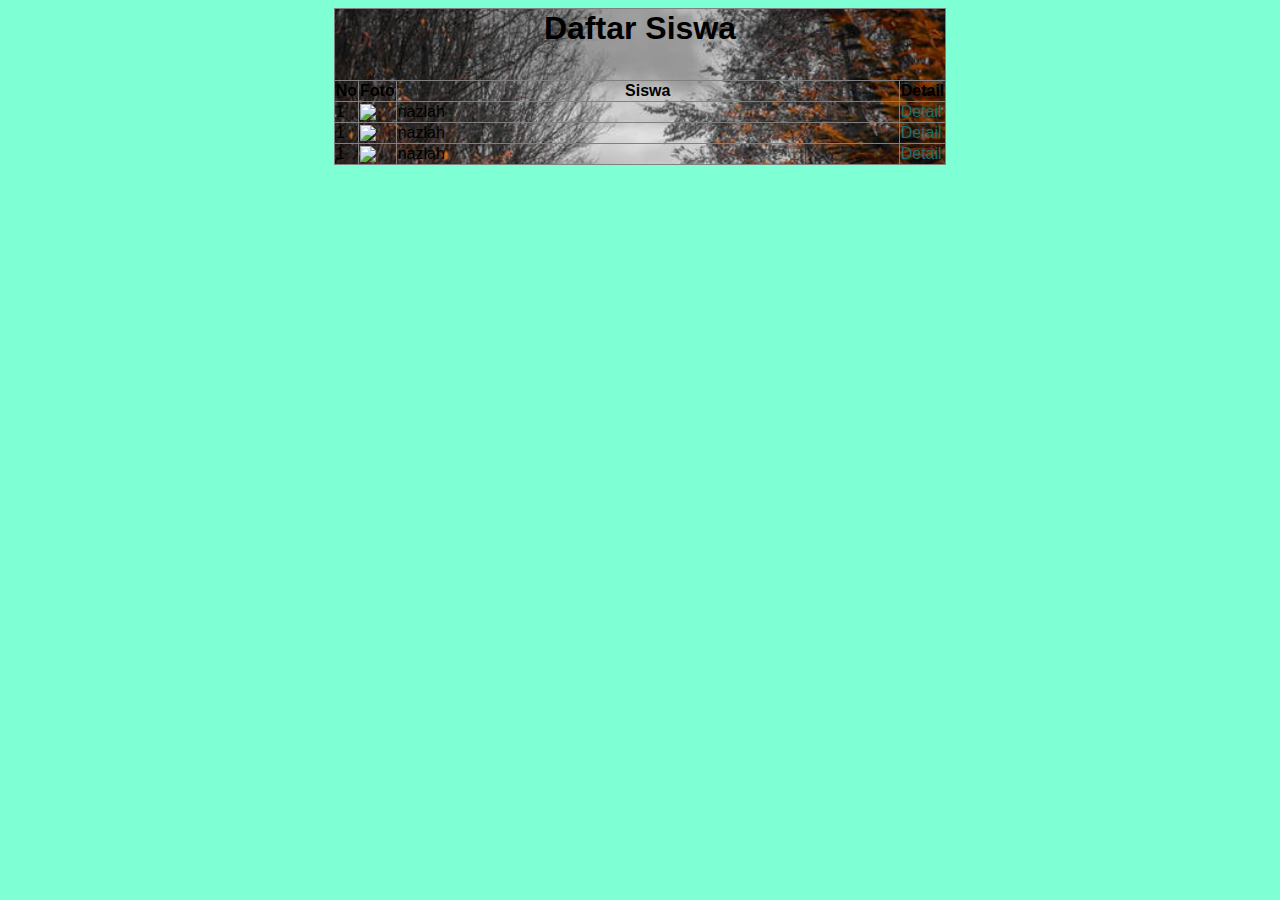
==== belajar_css.html @ 4a74545f "push pertama tugas dua" ====
<html>
  <head>
    <title>Daftar Siswa</title>
    <link href="styles.css" rel="stylesheet" />
  </head>
  <body>
    <table border="1" align="center" id="table-siswa">
      <tr>
        <th colspan="4">
          <h3>Daftar Siswa</h3>
        </th>
      </tr>
      <tr>
        <th>No</th>
        <th>Foto</th>
        <th width="500">Siswa</th>
        <th>Detail</th>
      </tr>
      <tr>
        <td>1</td>
        <td><img src="https://i.pravatar.cc/150?img=8" /></td>
        <td>nazlah</td>
        <td><a href="#" class="link">Detail</a></td>
      </tr>
      <tr>
        <td>1</td>
        <td><img src="https://i.pravatar.cc/150?img=8" /></td>
        <td>nazlah</td>
        <td><a href="#" class="link">Detail</a></td>
      </tr>
      <tr>
        <td>1</td>
        <td><img src="https://i.pravatar.cc/150?img=8" /></td>
        <td>nazlah</td>
        <td><a href="#" class="link">Detail</a></td>
      </tr>
    </table>
  </body>
</html>
---- styles.css ----
#table-siswa {
  border-collapse: collapse;
  background: url(terbaik.jpeg);
  background-size: 100%;
  border-image-repeat: no-repeat;
}
.link {
  color: rgb(31, 110, 110);
  text-decoration: none;
}
body {
  font-family: Arial, Helvetica, sans-serif;
  background: aquamarine;
}
#table-siswa h3 {
  font-size: 32px;
}
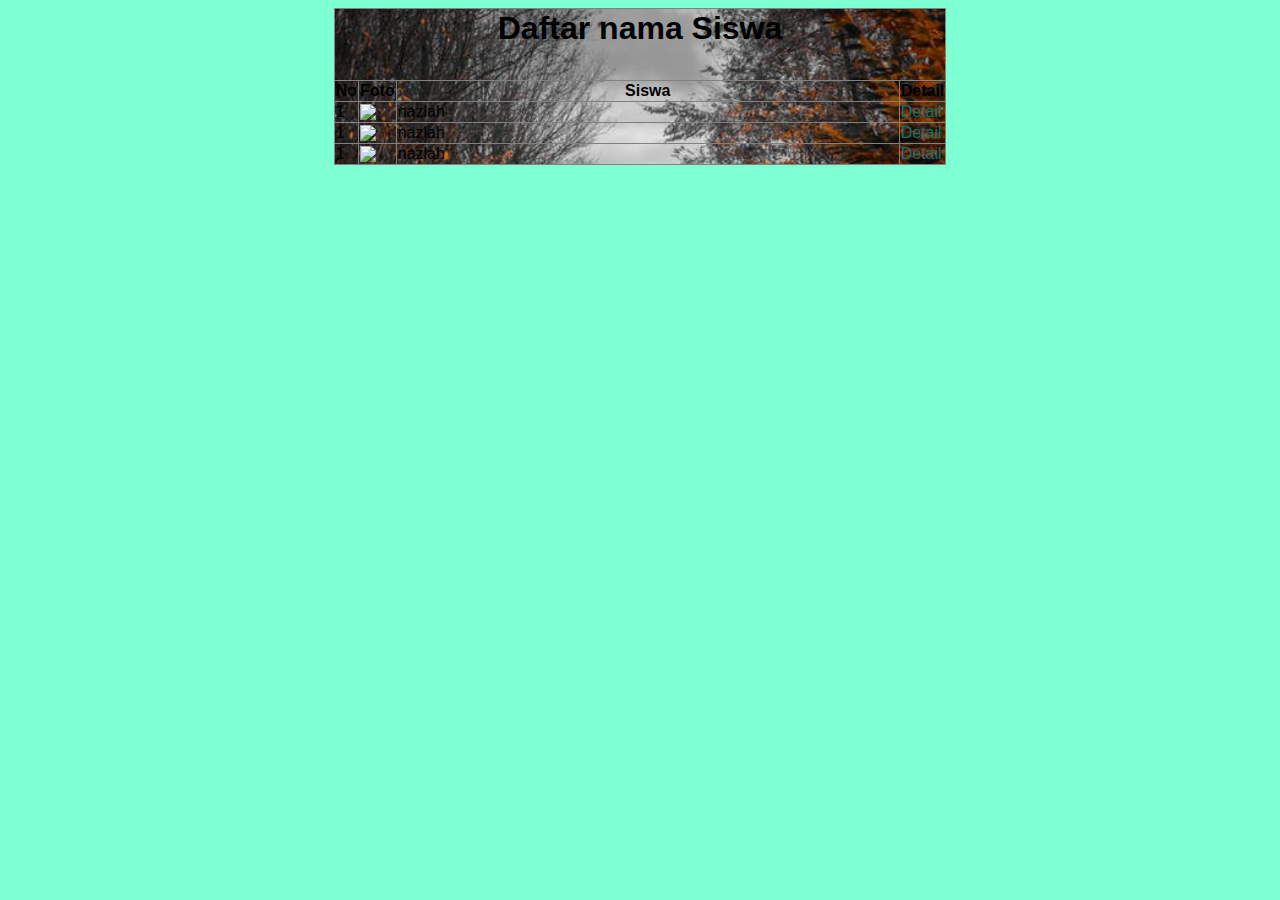
==== commit e8b0db34: "menambah nama pada h3" ====
--- a/belajar_css.html
+++ b/belajar_css.html
@@ -7,7 +7,7 @@
     <table border="1" align="center" id="table-siswa">
       <tr>
         <th colspan="4">
-          <h3>Daftar Siswa</h3>
+          <h3>Daftar nama Siswa</h3>
         </th>
       </tr>
       <tr>
